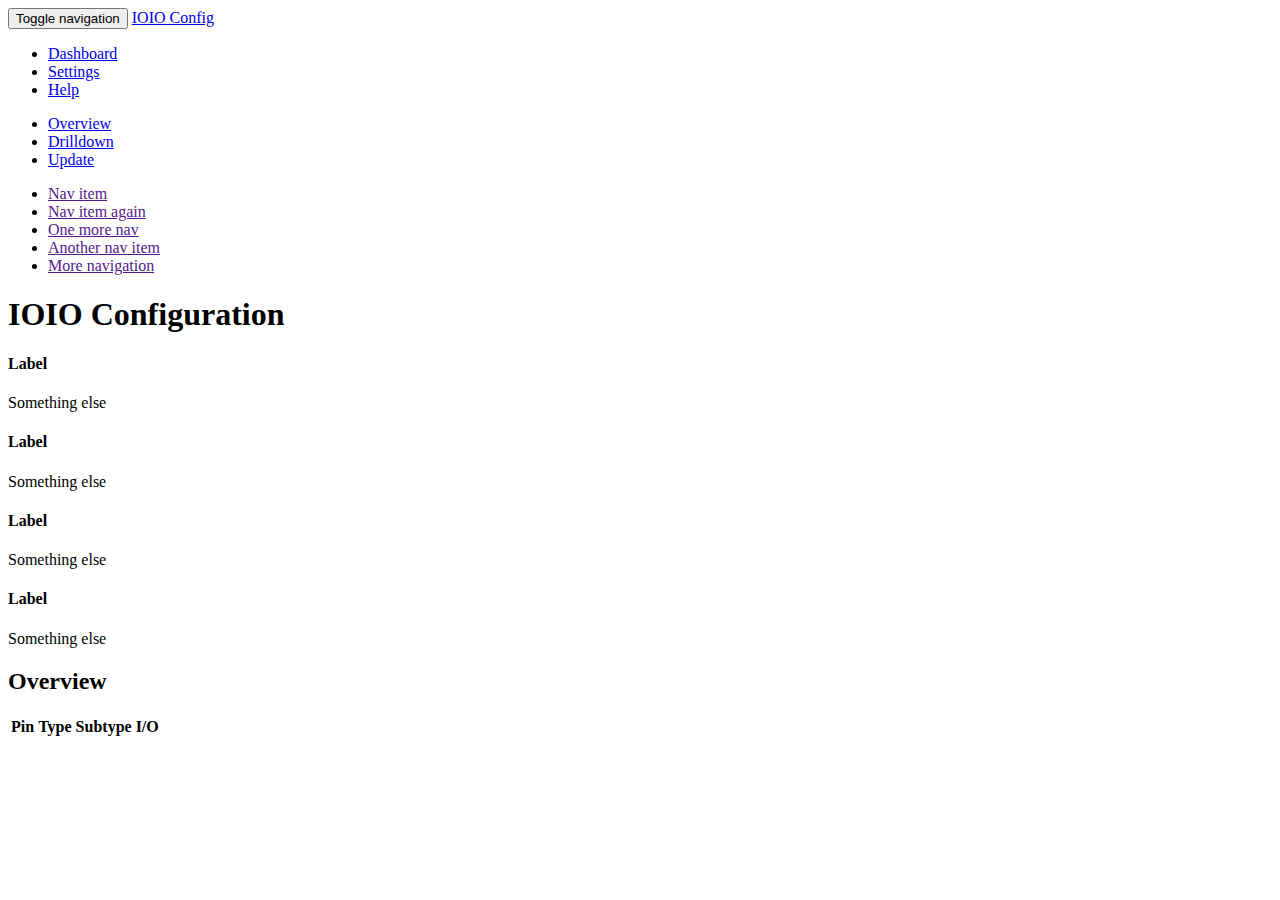
==== software/applications/pc/HelloIOIOServlet/web/index.html @ 547fbf8e "JavaScript work to parse retrieved XML data into a HTML table." ====
<!DOCTYPE html>
<html>
<head>
	<title>Static Home</title>
	<meta http-equiv="Content-Type" content="text/html; charset=UTF-8">
	<link rel="stylesheet" type="text/css" href="/css/bootstrap.min.css">
	<link rel="stylesheet" type="text/css" href="/css/bootstrap-theme.min.css">
	<link rel="stylesheet" type="text/css" href="/css/home.css">
	
</head>
<body>
	
    <div class="navbar navbar-inverse navbar-fixed-top" role="navigation">
      <div class="container-fluid">
        <div class="navbar-header">
          <button type="button" class="navbar-toggle" data-toggle="collapse" data-target=".navbar-collapse">
            <span class="sr-only">Toggle navigation</span>
            <span class="icon-bar"></span>
            <span class="icon-bar"></span>
            <span class="icon-bar"></span>
          </button>
          <a class="navbar-brand" href="#">IOIO Config</a>
        </div>
        <div class="navbar-collapse collapse">
          <ul class="nav navbar-nav navbar-right">
            <li><a href="#">Dashboard</a></li>
            <li><a href="#">Settings</a></li>
            <li><a href="#">Help</a></li>
          </ul>
          <!-- 
          <form class="navbar-form navbar-right">
            <input type="text" class="form-control" placeholder="Search...">
          </form>
           -->
        </div>
      </div>
    </div>

    <div class="container-fluid">
      <div class="row">
        <div class="col-sm-3 col-md-2 sidebar">
          <ul class="nav nav-sidebar">
            <li class="active"><a href="#">Overview</a></li>
            <li><a href="#">Drilldown</a></li>
            <li><a href="#">Update</a></li>
          </ul>
          <ul class="nav nav-sidebar">
            <li><a href="">Nav item</a></li>
            <li><a href="">Nav item again</a></li>
            <li><a href="">One more nav</a></li>
            <li><a href="">Another nav item</a></li>
            <li><a href="">More navigation</a></li>
          </ul>
        </div>
        <div class="col-sm-9 col-sm-offset-3 col-md-10 col-md-offset-2 main">
          <h1 class="page-header">IOIO Configuration</h1>

          <div class="row placeholders">
            <div class="col-xs-6 col-sm-3 placeholder">
              <h4>Label</h4>
              <span class="text-muted">Something else</span>
            </div>
            <div class="col-xs-6 col-sm-3 placeholder">
              <h4>Label</h4>
              <span class="text-muted">Something else</span>
            </div>
            <div class="col-xs-6 col-sm-3 placeholder">
              <h4>Label</h4>
              <span class="text-muted">Something else</span>
            </div>
            <div class="col-xs-6 col-sm-3 placeholder">
              <h4>Label</h4>
              <span class="text-muted">Something else</span>
            </div>
          </div>

          <h2 class="sub-header">Overview</h2>
          <div class="table-responsive">
            <table id="ioio-table" class="table table-striped">
              <thead>
                <tr>
                  <th>Pin</th>
                  <th>Type</th>
                  <th>Subtype</th>
                  <th>I/O</th>
                </tr>
              </thead>
              <tbody id="ioio-table-body">

              </tbody>
            </table>
          </div>
        </div>
      </div>
    </div>
</body>

<script src="/js/jquery-1.11.0.min.js"></script>
<script src="/js/bootstrap.min.js"></script>
<script src="/js/home.js"></script>

</html>
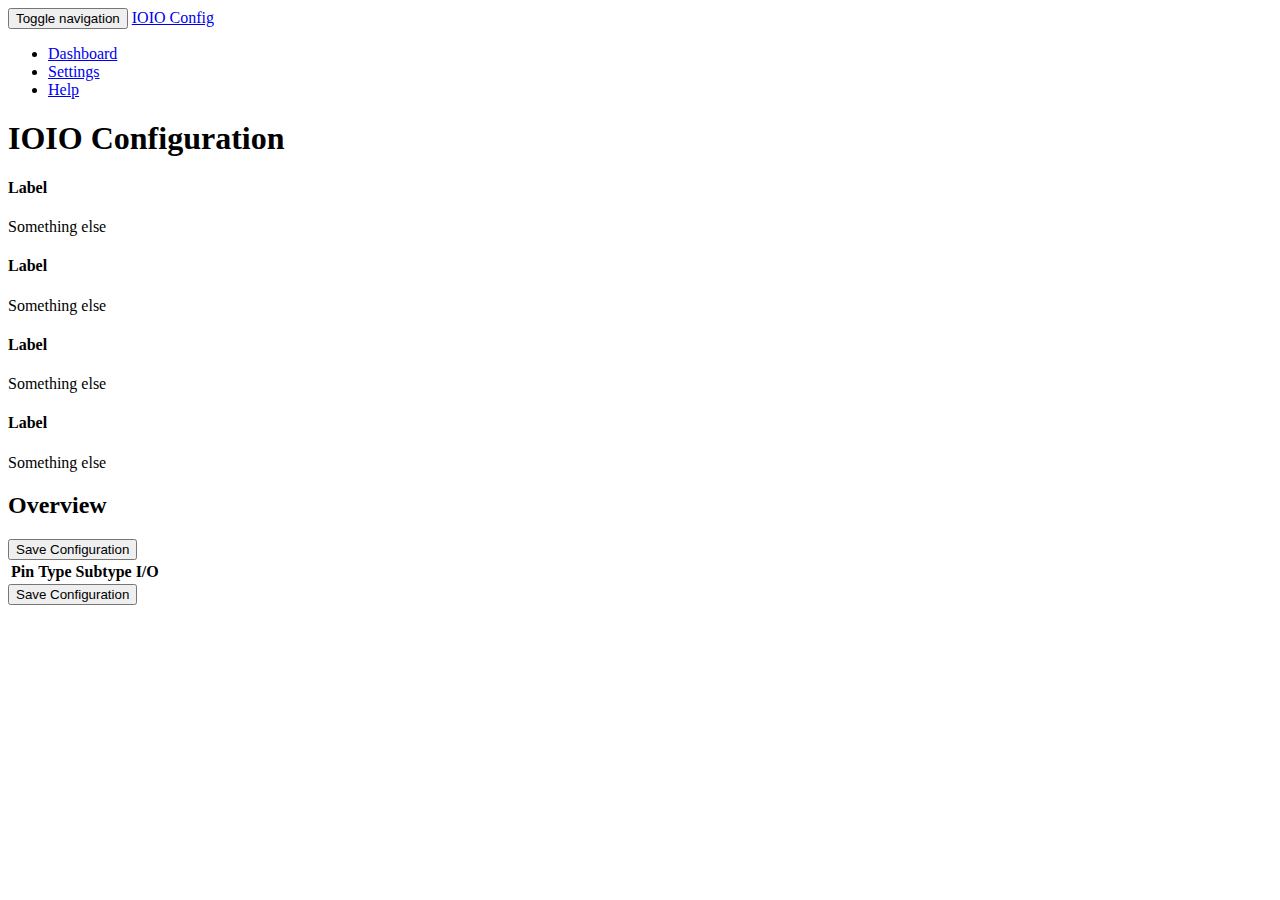
==== commit a4a16bdd: "Updated client.     * No sidebar     * Save buttons for config posting" ====
--- a/software/applications/pc/HelloIOIOServlet/web/index.html
+++ b/software/applications/pc/HelloIOIOServlet/web/index.html
@@ -27,32 +27,29 @@
             <li><a href="#">Settings</a></li>
             <li><a href="#">Help</a></li>
           </ul>
-          <!-- 
-          <form class="navbar-form navbar-right">
-            <input type="text" class="form-control" placeholder="Search...">
-          </form>
-           -->
         </div>
       </div>
     </div>
 
     <div class="container-fluid">
+
       <div class="row">
-        <div class="col-sm-3 col-md-2 sidebar">
-          <ul class="nav nav-sidebar">
-            <li class="active"><a href="#">Overview</a></li>
-            <li><a href="#">Drilldown</a></li>
-            <li><a href="#">Update</a></li>
-          </ul>
-          <ul class="nav nav-sidebar">
-            <li><a href="">Nav item</a></li>
-            <li><a href="">Nav item again</a></li>
-            <li><a href="">One more nav</a></li>
-            <li><a href="">Another nav item</a></li>
-            <li><a href="">More navigation</a></li>
-          </ul>
-        </div>
-        <div class="col-sm-9 col-sm-offset-3 col-md-10 col-md-offset-2 main">
+        <!-- <div class="col-sm-3 col-md-2 sidebar"> -->
+        <!--   <ul class="nav nav-sidebar"> -->
+        <!--     <li class="active"><a href="#">Overview</a></li> -->
+        <!--     <li><a href="#">Drilldown</a></li> -->
+        <!--     <li><a href="#">Update</a></li> -->
+        <!--   </ul> -->
+        <!--   <ul class="nav nav-sidebar"> -->
+        <!--     <li><a href="">Nav item</a></li> -->
+        <!--     <li><a href="">Nav item again</a></li> -->
+        <!--     <li><a href="">One more nav</a></li> -->
+        <!--     <li><a href="">Another nav item</a></li> -->
+        <!--     <li><a href="">More navigation</a></li> -->
+        <!--   </ul> -->
+        <!-- </div> -->
+
+        <div class="col-sm-12 col-md-12 main">
           <h1 class="page-header">IOIO Configuration</h1>
 
           <div class="row placeholders">
@@ -75,6 +72,9 @@
           </div>
 
           <h2 class="sub-header">Overview</h2>
+          <div>
+            <button class="btn btn-primary save-config">Save Configuration</button>
+          </div>
           <div class="table-responsive">
             <table id="ioio-table" class="table table-striped">
               <thead>
@@ -85,17 +85,20 @@
                   <th>I/O</th>
                 </tr>
               </thead>
-              <tbody id="ioio-table-body">
-
-              </tbody>
+              <!-- Populated by JavaScript -->
+              <tbody id="ioio-table-body"></tbody>
             </table>
+          </div>
+          <div>
+            <button class="btn btn-primary save-config">Save Configuration</button>
           </div>
         </div>
       </div>
     </div>
 </body>
 
-<script src="/js/jquery-1.11.0.min.js"></script>
+<!-- <script src="/js/jquery-1.11.0.min.js"></script> -->
+<script src="//ajax.googleapis.com/ajax/libs/jquery/2.1.0/jquery.min.js"></script>
 <script src="/js/bootstrap.min.js"></script>
 <script src="/js/home.js"></script>
 
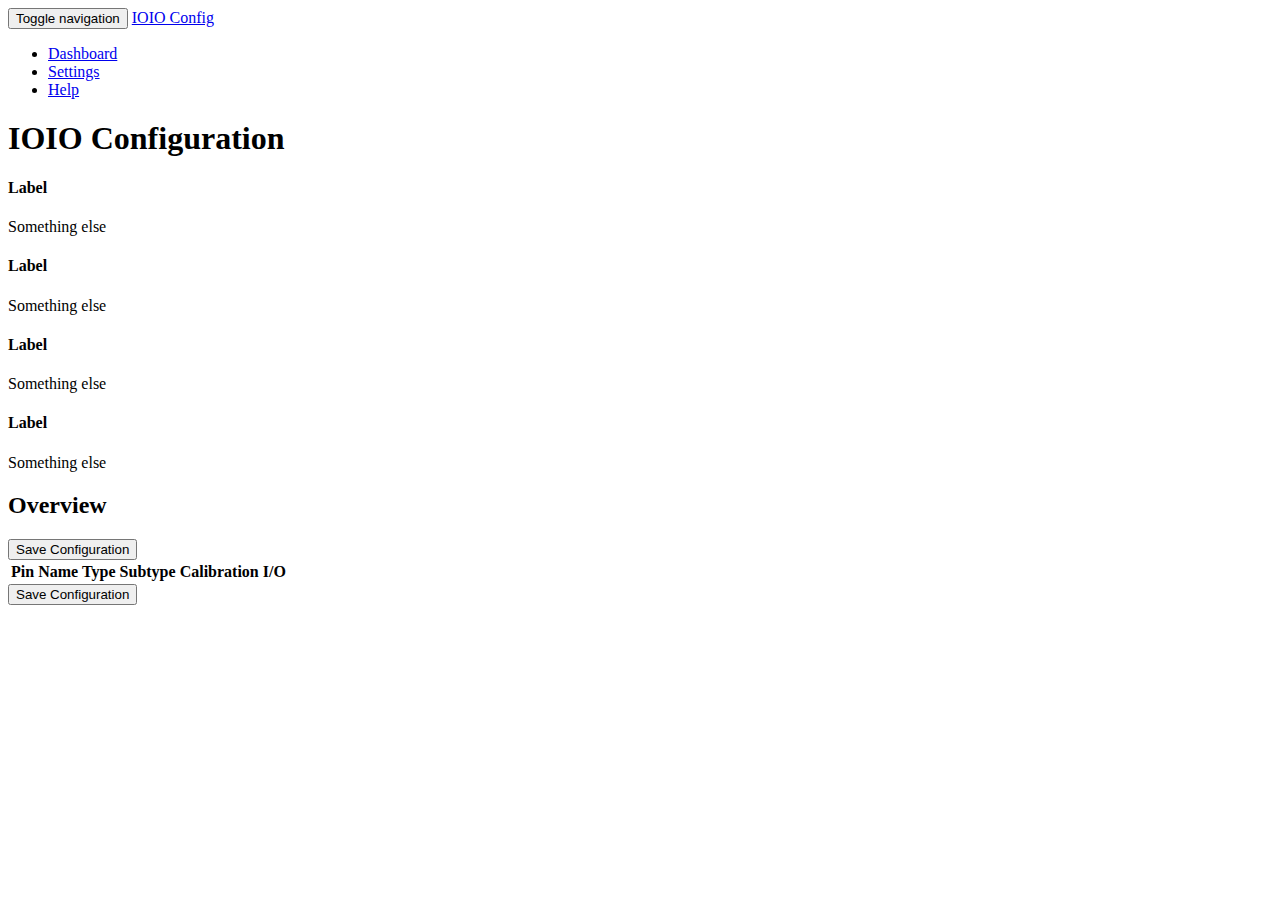
==== commit da920f44: "Refactored Servlets and JavaScript." ====
--- a/software/applications/pc/HelloIOIOServlet/web/index.html
+++ b/software/applications/pc/HelloIOIOServlet/web/index.html
@@ -4,6 +4,7 @@
 	<title>Static Home</title>
 	<meta http-equiv="Content-Type" content="text/html; charset=UTF-8">
 	<link rel="stylesheet" type="text/css" href="/css/bootstrap.min.css">
+	<link rel="stylesheet" type="text/css" href="/css/bootstrap-switch.min.css">
 	<link rel="stylesheet" type="text/css" href="/css/bootstrap-theme.min.css">
 	<link rel="stylesheet" type="text/css" href="/css/home.css">
 	
@@ -80,8 +81,10 @@
               <thead>
                 <tr>
                   <th>Pin</th>
+                  <th>Name</th>
                   <th>Type</th>
                   <th>Subtype</th>
+                  <th>Calibration</th>
                   <th>I/O</th>
                 </tr>
               </thead>
@@ -98,8 +101,13 @@
 </body>
 
 <!-- <script src="/js/jquery-1.11.0.min.js"></script> -->
-<script src="//ajax.googleapis.com/ajax/libs/jquery/2.1.0/jquery.min.js"></script>
+<script src="/js/jquery-2.1.0.min.js"></script>
 <script src="/js/bootstrap.min.js"></script>
+<script src="/js/bootstrap-switch.min.js"></script>
+<script src="/js/utility.js"></script>
+<script src="/js/pinrow.js"></script>
+<script src="/js/poller.js"></script>
 <script src="/js/home.js"></script>
 
+
 </html>
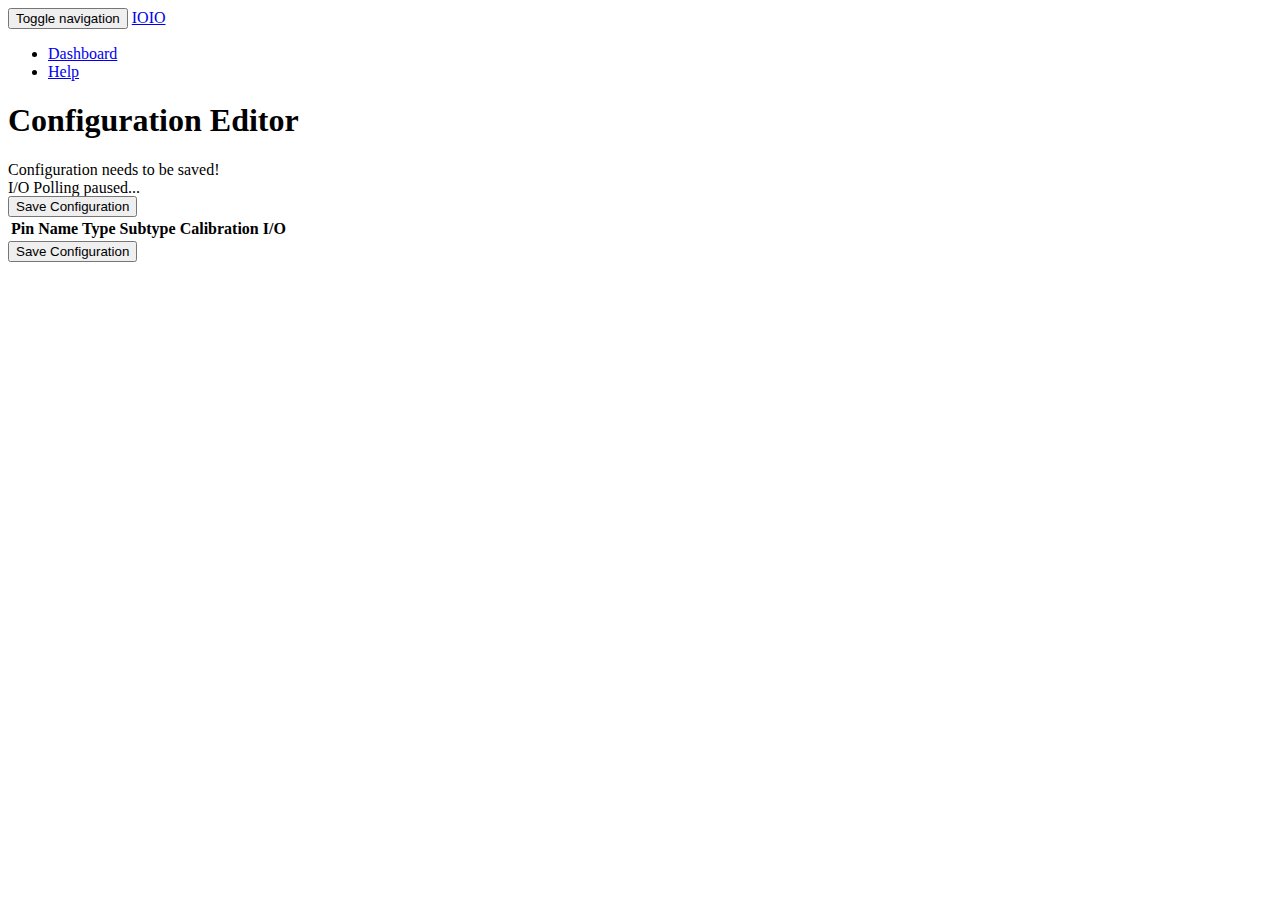
==== commit 47b1ad9c: "Added Notifications." ====
--- a/software/applications/pc/HelloIOIOServlet/web/index.html
+++ b/software/applications/pc/HelloIOIOServlet/web/index.html
@@ -20,61 +20,27 @@
             <span class="icon-bar"></span>
             <span class="icon-bar"></span>
           </button>
-          <a class="navbar-brand" href="#">IOIO Config</a>
+          <a class="navbar-brand" href="#">IOIO</a>
         </div>
         <div class="navbar-collapse collapse">
           <ul class="nav navbar-nav navbar-right">
             <li><a href="#">Dashboard</a></li>
-            <li><a href="#">Settings</a></li>
             <li><a href="#">Help</a></li>
           </ul>
         </div>
       </div>
     </div>
 
+
+
     <div class="container-fluid">
-
       <div class="row">
-        <!-- <div class="col-sm-3 col-md-2 sidebar"> -->
-        <!--   <ul class="nav nav-sidebar"> -->
-        <!--     <li class="active"><a href="#">Overview</a></li> -->
-        <!--     <li><a href="#">Drilldown</a></li> -->
-        <!--     <li><a href="#">Update</a></li> -->
-        <!--   </ul> -->
-        <!--   <ul class="nav nav-sidebar"> -->
-        <!--     <li><a href="">Nav item</a></li> -->
-        <!--     <li><a href="">Nav item again</a></li> -->
-        <!--     <li><a href="">One more nav</a></li> -->
-        <!--     <li><a href="">Another nav item</a></li> -->
-        <!--     <li><a href="">More navigation</a></li> -->
-        <!--   </ul> -->
-        <!-- </div> -->
-
         <div class="col-sm-12 col-md-12 main">
-          <h1 class="page-header">IOIO Configuration</h1>
-
-          <div class="row placeholders">
-            <div class="col-xs-6 col-sm-3 placeholder">
-              <h4>Label</h4>
-              <span class="text-muted">Something else</span>
-            </div>
-            <div class="col-xs-6 col-sm-3 placeholder">
-              <h4>Label</h4>
-              <span class="text-muted">Something else</span>
-            </div>
-            <div class="col-xs-6 col-sm-3 placeholder">
-              <h4>Label</h4>
-              <span class="text-muted">Something else</span>
-            </div>
-            <div class="col-xs-6 col-sm-3 placeholder">
-              <h4>Label</h4>
-              <span class="text-muted">Something else</span>
-            </div>
-          </div>
-
-          <h2 class="sub-header">Overview</h2>
-          <div>
-            <button class="btn btn-primary save-config">Save Configuration</button>
+          <h1 class="page-header">Configuration Editor</h1>
+          <div id="notifications-box" style="display:none"></div>
+          <div id="dirty-config" class="hidden bg-warning">Configuration needs to be saved! <br> I/O Polling paused...</div>
+          <div class="sub-header">
+            <button class="btn btn-primary save-config" style="margin-top: -5px">Save Configuration</button>
           </div>
           <div class="table-responsive">
             <table id="ioio-table" class="table table-striped">
@@ -101,9 +67,9 @@
 </body>
 
 <!-- <script src="/js/jquery-1.11.0.min.js"></script> -->
-<script src="/js/jquery-2.1.0.min.js"></script>
-<script src="/js/bootstrap.min.js"></script>
-<script src="/js/bootstrap-switch.min.js"></script>
+<script src="/js/dependencies/jquery-2.1.0.min.js"></script>
+<script src="/js/dependencies/bootstrap.min.js"></script>
+<script src="/js/dependencies/jquery.powertimer.js"></script>
 <script src="/js/utility.js"></script>
 <script src="/js/pinrow.js"></script>
 <script src="/js/poller.js"></script>
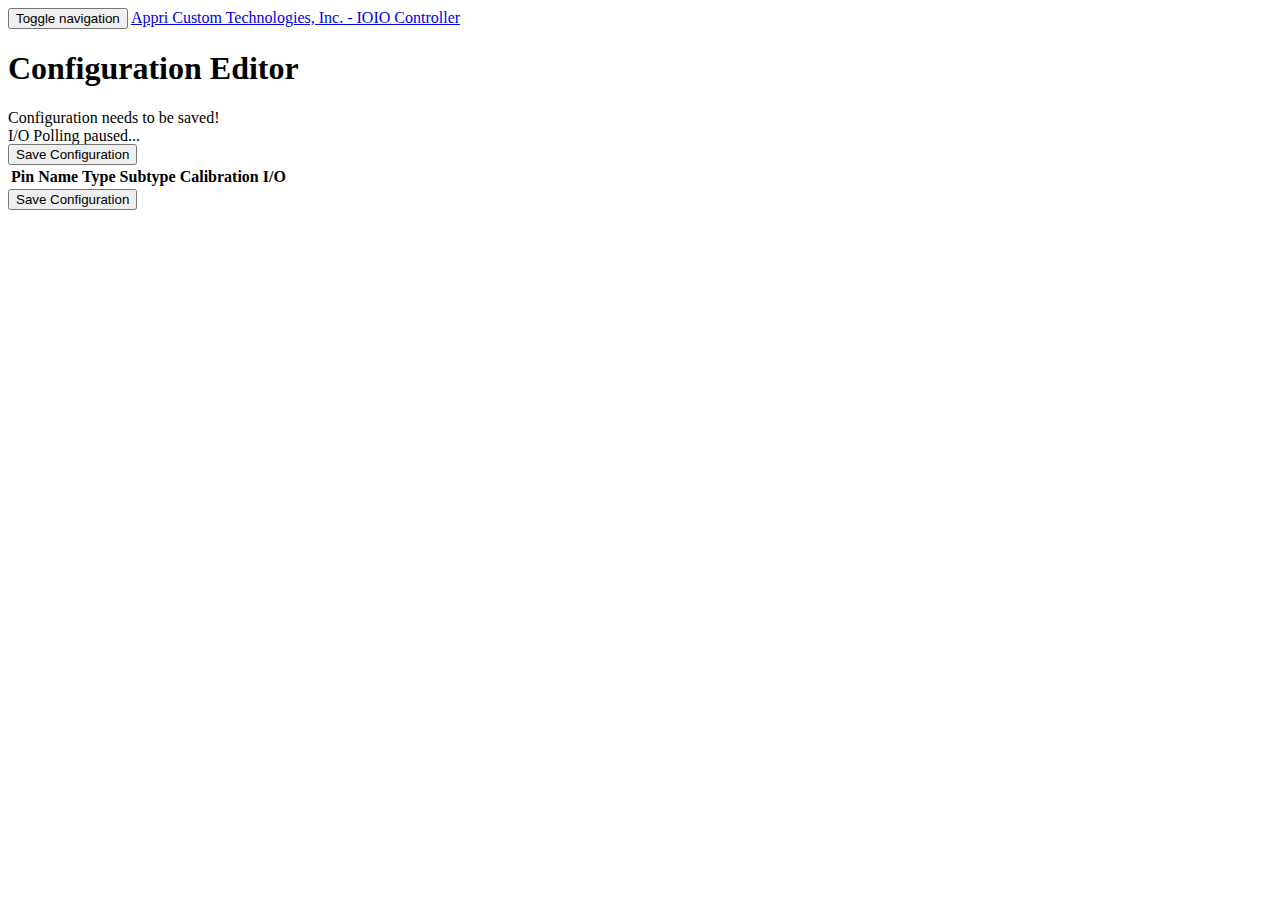
==== commit 8d4ca873: "Updated branding on index.html" ====
--- a/software/applications/pc/HelloIOIOServlet/web/index.html
+++ b/software/applications/pc/HelloIOIOServlet/web/index.html
@@ -1,7 +1,7 @@
 <!DOCTYPE html>
 <html>
 <head>
-	<title>Static Home</title>
+	<title>AppriTech - IOIO Controller</title>
 	<meta http-equiv="Content-Type" content="text/html; charset=UTF-8">
 	<link rel="stylesheet" type="text/css" href="/css/bootstrap.min.css">
 	<link rel="stylesheet" type="text/css" href="/css/bootstrap-switch.min.css">
@@ -10,7 +10,8 @@
 	
 </head>
 <body>
-	
+  <div id="main-app">  
+
     <div class="navbar navbar-inverse navbar-fixed-top" role="navigation">
       <div class="container-fluid">
         <div class="navbar-header">
@@ -20,18 +21,14 @@
             <span class="icon-bar"></span>
             <span class="icon-bar"></span>
           </button>
-          <a class="navbar-brand" href="#">IOIO</a>
+          <a class="navbar-brand" href="http://www.appritech.com">Appri Custom Technologies, Inc. - IOIO Controller</a>
         </div>
         <div class="navbar-collapse collapse">
           <ul class="nav navbar-nav navbar-right">
-            <li><a href="#">Dashboard</a></li>
-            <li><a href="#">Help</a></li>
           </ul>
         </div>
       </div>
     </div>
-
-
 
     <div class="container-fluid">
       <div class="row">
@@ -64,6 +61,9 @@
         </div>
       </div>
     </div>
+
+    <footer id="main-footer"></footer>
+  </div>
 </body>
 
 <!-- <script src="/js/jquery-1.11.0.min.js"></script> -->
